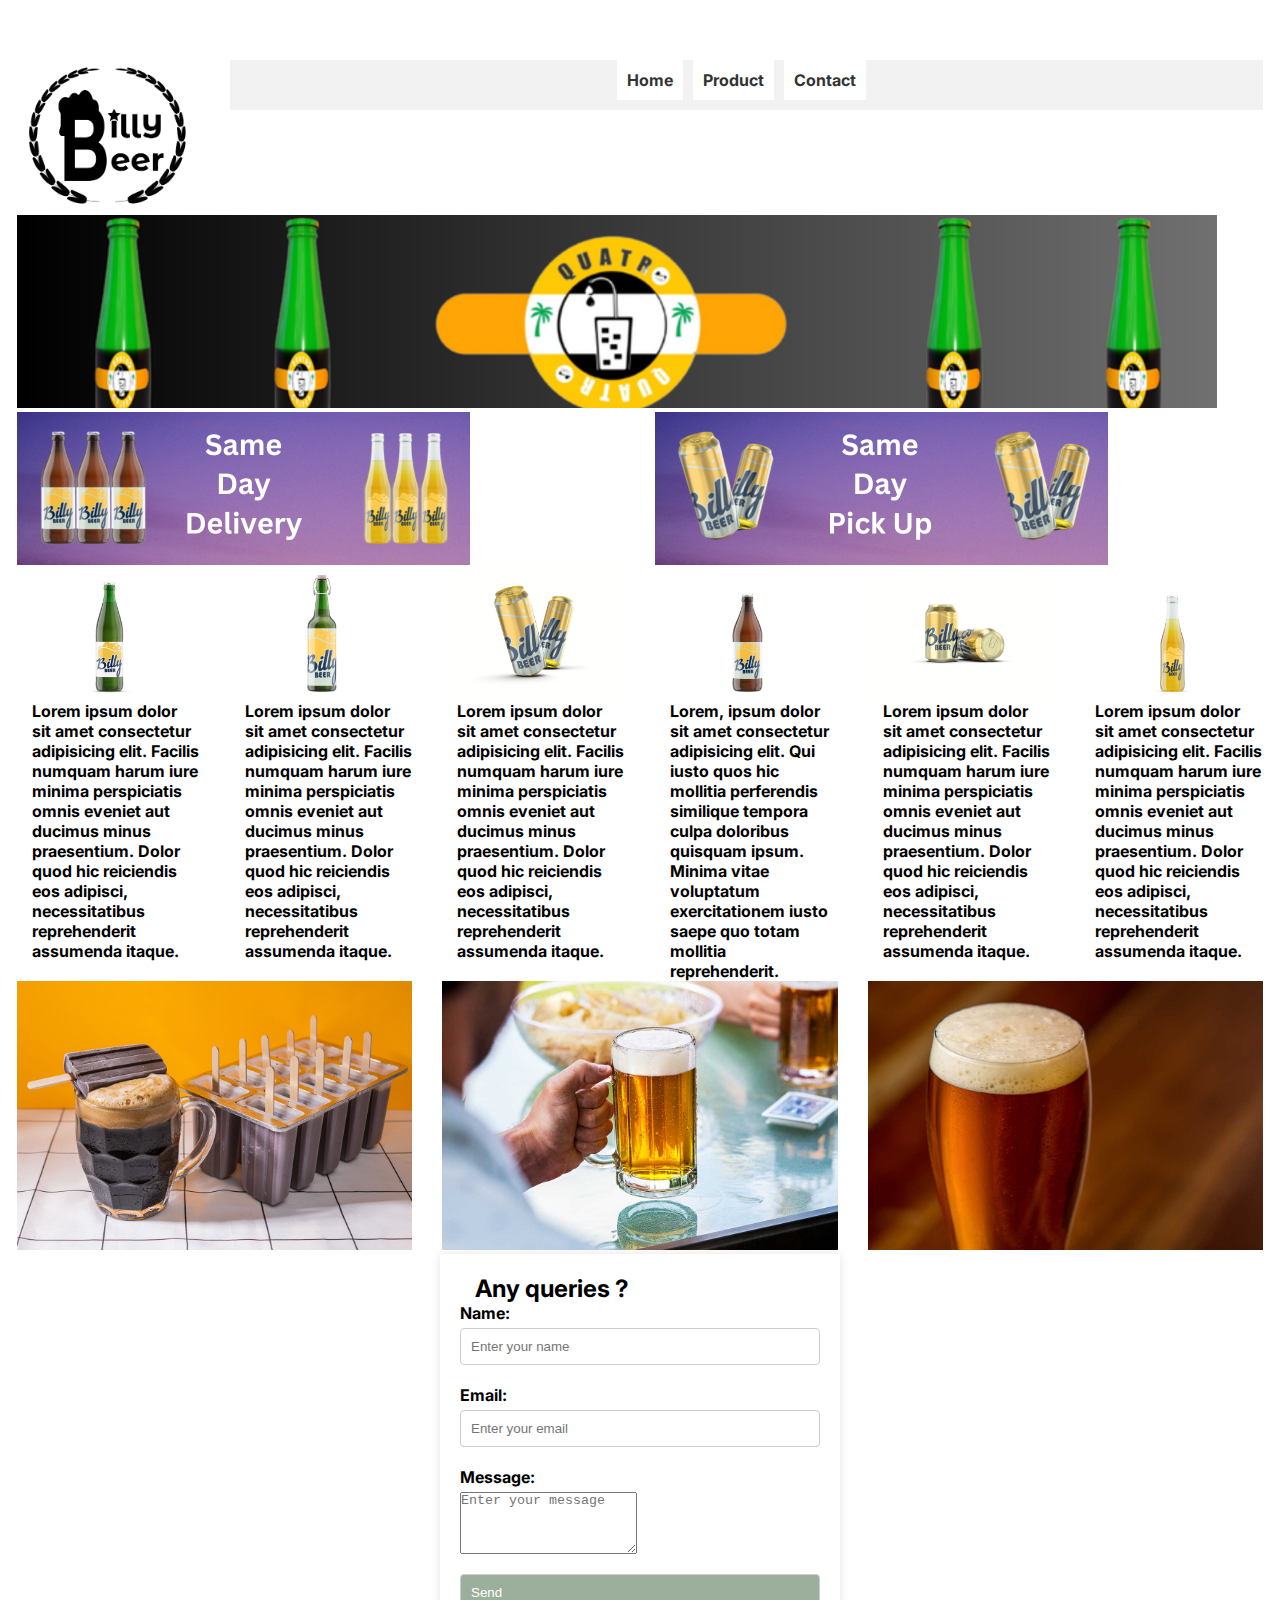
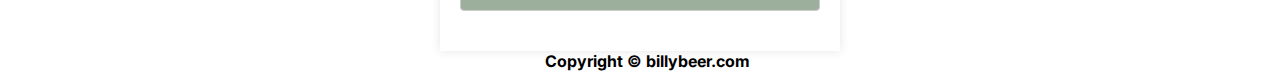
==== index.html @ c01298a4 "Demo-fip-build" ====
<!DOCTYPE html>
<html lang="en">
  <head>
    <meta charset="UTF-8">
    <meta http-equiv="X-UA-Compatible" content="IE=edge">
    <meta name="viewport" content="width=device-width, initial-scale=1.0">
    <title>CSS SCAFFOLD</title>
    <link rel="preconnect" href="https://fonts.googleapis.com">
    <link rel="preconnect" href="https://fonts.gstatic.com" crossorigin>
    <link href="https://fonts.googleapis.com/css2?family=Inter:wght@400;700&display=swap" rel="stylesheet">
    <link rel="stylesheet" href="./css/grid.css">
    <link rel="stylesheet" href="./css/style.css">
  </head>
  <body> 
    <h1 class="hidden">Practice Scaffold Build</h1>
    <section class="spacer">
      <header class="grid-con">
        <div class="col-span-3 m-col-span-2 l-col-span-2">
          <img src="./image/fip-logo.png" alt="#">
        </div>
        
   
        <nav class="col-span-1 m-col-span-10 l-col-span-10">
          <h2 class="hidden">Mobie Navigation</h2> 
          <ul class="navigation-menu">
            <li><a href="#" class="nl">Home</a></li>
            <li><a href="./sale.html" class="nl">Product</a></li>
            <li><a href="./contact.html" class="nl">Contact</a></li>
          </ul>

        </nav>
     











      </header>
      <section class="grid-con">
        <h2 class="hidden">Hero Image</h2>
        <div class="col-span-4 m-col-span-12 l-col-span-12 ">
<img src="./image/hero.png" alt="#">


        </div>
      </section>
      <section class="grid-con">
        <h2 class="hidden">Offer Section</h2>
        <div class="col-span-4  m-col-span-6 l-col-span-6 ">
          <img src="./image/Same Day Pick Up (1).png" alt="#">
        </div>
        <div class="col-span-4  m-col-span-6 l-col-span-6 ">
          <img src="./image/Same Day Pick Up.png" alt="#">
        
        </div>
      </section>
      <section class="grid-con">
        <h2 class="hidden"> Items Section</h2>
        <div class="col-span-2 m-col-span-4 l-col-span-2 ">
<img src="./image/6.jpg" alt="#">
<p> Lorem ipsum dolor sit amet consectetur adipisicing elit. Facilis numquam harum iure minima perspiciatis omnis eveniet aut ducimus minus praesentium. Dolor quod hic reiciendis eos adipisci, necessitatibus reprehenderit assumenda itaque.</p>
        </div>
        <div class="col-span-2 m-col-span-4 l-col-span-2 ">
          <img src="./image/1.jpg" alt="#">
          <p> Lorem ipsum dolor sit amet consectetur adipisicing elit. Facilis numquam harum iure minima perspiciatis omnis eveniet aut ducimus minus praesentium. Dolor quod hic reiciendis eos adipisci, necessitatibus reprehenderit assumenda itaque.</p>

        </div>
        <div class="col-span-2 m-col-span-4 l-col-span-2 ">
          <img src="./image/2.jpg" alt="#">
          <p> Lorem ipsum dolor sit amet consectetur adipisicing elit. Facilis numquam harum iure minima perspiciatis omnis eveniet aut ducimus minus praesentium. Dolor quod hic reiciendis eos adipisci, necessitatibus reprehenderit assumenda itaque.</p>

        </div>
        <div class="col-span-2 m-col-span-4 l-col-span-2 ">
          <img src="./image/3.jpg" alt="#">
<p> Lorem, ipsum dolor sit amet consectetur adipisicing elit. Qui iusto quos hic mollitia perferendis similique tempora culpa doloribus quisquam ipsum. Minima vitae voluptatum exercitationem iusto saepe quo totam mollitia reprehenderit.</p>
        </div>
        <div class="col-span-2 m-col-span-4 l-col-span-2 ">
          <img src="./image/4.jpg" alt="#">
          <p> Lorem ipsum dolor sit amet consectetur adipisicing elit. Facilis numquam harum iure minima perspiciatis omnis eveniet aut ducimus minus praesentium. Dolor quod hic reiciendis eos adipisci, necessitatibus reprehenderit assumenda itaque.</p>

        </div>
        <div class="col-span-2 m-col-span-4 l-col-span-2 ">
          <img src="./image/5.jpg" alt="#">
          <p> Lorem ipsum dolor sit amet consectetur adipisicing elit. Facilis numquam harum iure minima perspiciatis omnis eveniet aut ducimus minus praesentium. Dolor quod hic reiciendis eos adipisci, necessitatibus reprehenderit assumenda itaque.</p>

        </div>
      </section>
      <section class="grid-con">
        <h2 class="hidden">Article Section</h2>
        <div class="col-span-4 m-col-span-4 l-col-span-4 ">
<img src="./image/stock-imageBeer_Fudge_Bars-HPTile.jpg" alt="#">
        </div>
        <div class="col-span-4 m-col-span-4 l-col-span-4 ">
<img src="./image/stock-image-what-is-gluten-free-beer-archive.jpg" alt="#">

        </div>
        <div class="col-span-4 m-col-span-4 l-col-span-4 ">

          <img src="./image/stock-image-what-is-Vienna-lager-archive.jpg" alt="#">
        </div>
      </section>



      <div class="baseform">
        <h2>Any queries ?</h2>
        <form>
          <div class="form-group">
            <label for="name">Name:</label>
            <input type="text" id="name" name="name" placeholder="Enter your name" required>
          </div>
          <div class="form-group">
            <label for="email">Email:</label>
            <input type="email" id="email" name="email" placeholder="Enter your email" required>
          </div>
          <div class="form-group">
            <label for="message">Message:</label>
            <textarea id="message" name="message" placeholder="Enter your message" rows="4" required></textarea>
          </div>
          <div class="form-group">
            <input type="Send" value="Send">
          </div>
        </form>
      </div>




      <footer class="grid-con">
        <h2 class="hidden">Website Footer</h2>
        <div class="col-span-4 m-col-span-12 l-col-span-12">

       

 <p class="text-center-foot">Copyright &copy; billybeer.com</p>
       
        </div>
      </footer>
    </section>





    
  </body>
</html>
---- css/grid.css ----
html {
    box-sizing: border-box;
  }
  
  *,
  *::before,
  *::after {
    box-sizing: inherit;
  }
  
  /* ---Utility Classes--- */
  
  .hidden {
    display: none;
  }
  


  /*for logo & nav*/
  /*made multiple boxes to make the scafflold stand out- edit it while coding -SK*/



  /*   
  .headerbox{
    background-color: rgb(57, 181, 63);
    color: rgb(255, 255, 255);
    border-radius: 5px;
    padding: 20px;
    text-align: center;
    margin-top: 10px;
    margin-bottom: 10px;
    height: 100px;

  }
  
  
    .salehero{
    background-color: rgb(0, 183, 255);
    color: rgb(255, 255, 255);
    border-radius: 5px;
    padding: 20px;
    text-align: center;
    margin-top: 10px;
    margin-bottom: 10px;
    height: 400px;

  }
  .offerbox{
    background-color: rgb(206, 211, 63);
    color: rgb(255, 255, 255);
    border-radius: 5px;
    padding: 20px;
    text-align: center;
    margin-top: 10px;
    margin-bottom: 10px;
    height: 150px;
  
  }

.itembox{
  background-color: rgb(22, 180, 192);
  color: rgb(255, 255, 255);
  border-radius: 5px;
  padding: 20px;
  text-align: center;
  margin-top: 10px;
  margin-bottom: 10px;
  height: 120px;

}



.articlebox{
  background-color: rgb(89, 64, 203);
    color: rgb(255, 255, 255);
    border-radius: 5px;
    padding: 20px;
    text-align: center;
    margin-top: 10px;
    margin-bottom: 10px;
    height: 150px;
}


.footerbox{
  background-color: rgb(57, 181, 63);
  color: rgb(255, 255, 255);
  border-radius: 5px;
  padding: 20px;
  text-align: center;
  margin-top: 10px;
  margin-bottom: 10px;
  height: 100px;

}
*/
/*CSS FOR SALE WEBPAGE*/
.newlylaunched{
  background-color: rgb(170, 78, 87);
    color: rgb(255, 255, 255);
    border-radius: 5px;
    padding: 20px;
    text-align: center;
    margin-top: 10px;
    margin-bottom: 10px;
    height: 150px;
}

.saleitembox{
  background-color: rgb(166, 73, 175);
  color: rgb(255, 255, 255);
  border-radius: 5px;
  padding: 20px;
  text-align: center;
  margin-top: 10px;
  margin-bottom: 10px;
  height: 120px;

}

  
  .full-width-grid-con {
    display: grid;
    grid-template-columns: 1fr minmax(0, 767px) 1fr;
  }
  
  .grid-con {
    display: grid;
    grid-template-columns: repeat(4, minmax(0, 1fr));
    grid-column-gap: 20px;
    max-width: 767px;
    margin: 0px auto;
    padding-left: 15px;
    padding-right: 15px;
  }
  
  .col-span-auto {
    grid-column: span 1 / span 1;
  }
  
  .col-span-1 {
    grid-column: span 1 / span 1;
  }
  
  .col-span-2 {
    grid-column: span 2 / span 2;
  }
  
  .col-span-3 {
    grid-column: span 3 / span 3;
  }
  
  .col-span-4 {
    grid-column: span 4 / span 4;
  }
  
  .col-span-full {
    grid-column: 1 / -1;
  }
  
  /*-- Using grid column start --*/
  
  .col-start-1 {
    grid-column-start: 1;
  }
  
  .col-start-2 {
    grid-column-start: 2;
  }
  
  .col-start-3 {
    grid-column-start: 3;
  }
  
  .col-start-4 {
    grid-column-start: 4;
  }
  
  .col-start-5 {
    grid-column-start: 5;
  }
  
  .col-start-auto {
    grid-column-start: auto;
  }
  
  .col-end-1 {
    grid-column-end: 1;
  }
  
  .col-end-2 {
    grid-column-end: 2;
  }
  
  .col-end-3 {
    grid-column-end: 3;
  }
  
  .col-end-4 {
    grid-column-end: 4;
  }
  
  .col-end-5 {
    grid-column-end: 5;
  }
  
  .col-end-auto {
    grid-column-end: auto;
  }
  
  .mobile {
    display: block;
  }
  
  .tablet {
    display: none;
  }
  
  .desktop {
    display: none;
  }
  .image{
    display: none;
  }
  
  
  /* 3. ---Tablet Library Grid Styles--- */
  
  @media screen and (min-width: 768px) {
  

  
    .full-width-grid-con {
      display: grid;
      grid-template-columns: 1fr minmax(0, 1199px) 1fr;
    }
  
    .grid-con {
      display: grid;
      grid-template-columns: repeat(12, minmax(0, 1fr));
      grid-column-gap: 30px;
      max-width: 1199px;
      /*--remove below when you fully understand the passing of rules and values(this rule only)--*/
      margin: 0px auto;
      padding-left: 15px;
      padding-right: 15px;
    }
  
    .m-col-span-1 {
      grid-column: span 1 / span 1;
    }
  
    .m-col-span-2 {
      grid-column: span 2 / span 2;
    }
  
    .m-col-span-3 {
      grid-column: span 3 / span 3;
    }
  
    .m-col-span-4 {
      grid-column: span 4 / span 4;
    }
  
    .m-col-span-5 {
      grid-column: span 5 / span 5;
    }
  
    .m-col-span-6 {
      grid-column: span 6 / span 6;
    }
  
    .m-col-span-7 {
      grid-column: span 7 / span 7;
    }
  
    .m-col-span-8 {
      grid-column: span 8 / span 8;
    }
  
    .m-col-span-9 {
      grid-column: span 9 / span 9;
    }
  
    .m-col-span-10 {
      grid-column: span 10 / span 10;
    }
  
    .m-col-span-11 {
      grid-column: span 11 / span 11;
    }
  
    .m-col-span-12 {
      grid-column: span 12 / span 12;
    }
  
    .m-col-span-full {
      grid-column: 1 / -1;
    }
  
    /*-- Using grid column start --*/
  
    .m-col-start-1 {
      grid-column-start: 1;
    }
  
    .m-col-start-2 {
      grid-column-start: 2;
    }
  
    .m-col-start-3 {
      grid-column-start: 3;
    }
  
    .m-col-start-4 {
      grid-column-start: 4;
    }
  
    .m-col-start-5 {
      grid-column-start: 5;
    }
  
    .m-col-start-6 {
      grid-column-start: 6;
    }
  
    .m-col-start-7 {
      grid-column-start: 7;
    }
  
    .m-col-start-8 {
      grid-column-start: 8;
    }
  
    .m-col-start-9 {
      grid-column-start: 9;
    }
  
    .m-col-start-10 {
      grid-column-start: 10;
    }
  
    .m-col-start-11 {
      grid-column-start: 11;
    }
  
    .m-col-start-12 {
      grid-column-start: 12;
    }
  
    .m-col-start-13 {
      grid-column-start: 13;
    }
  
    .m-col-start-auto {
      grid-column-start: auto;
    }
  
    .m-col-end-1 {
      grid-column-end: 1;
    }
  
    .m-col-end-2 {
      grid-column-end: 2;
    }
  
    .m-col-end-3 {
      grid-column-end: 3;
    }
  
    .m-col-end-4 {
      grid-column-end: 4;
    }
  
    .m-col-end-5 {
      grid-column-end: 5;
    }
  
    .m-col-end-6 {
      grid-column-end: 6;
    }
  
    .m-col-end-7 {
      grid-column-end: 7;
    }
  
    .m-col-end-8 {
      grid-column-end: 8;
    }
  
    .m-col-end-9 {
      grid-column-end: 9;
    }
  
    .m-col-end-10 {
      grid-column-end: 10;
    }
  
    .m-col-end-11 {
      grid-column-end: 11;
    }
  
    .m-col-end-12 {
      grid-column-end: 12;
    }
  
    .m-col-end-13 {
      grid-column-end: 13;
    }
  
    .m-col-end-auto {
      grid-column-end: auto;
    }
  
    .mobile {
      display: none;
    }
  
    .tablet {
      display: block;
    }
  
    .desktop {
      display: none;
    }
    .image{
      display: none;
    }
  
  }
  
  /* 4. ---Desktop Library Grid Styles--- */
  
  @media screen and (min-width: 1200px) {
  
   
      .image{
        display: block;
      }
  
    .full-width-grid-con {
      display: grid;
      grid-template-columns: 1fr minmax(0, 1919px) 1fr;
    }
  
    .grid-con {
      display: grid;
      grid-template-columns: repeat(12, minmax(0, 1fr));
      grid-column-gap: 30px;
      max-width: 1919px;
      margin: 0px auto;
      padding-left: 17px;
      padding-right: 17px;
    }
  
    .l-col-span-1 {
      grid-column: span 1 / span 1;
    }
  
    .l-col-span-2 {
      grid-column: span 2 / span 2;
    }
  
    .l-col-span-3 {
      grid-column: span 3 / span 3;
    }
  
    .l-col-span-4 {
      grid-column: span 4 / span 4;
    }
  
    .l-col-span-5 {
      grid-column: span 5 / span 5;
    }
  
    .l-col-span-6 {
      grid-column: span 6 / span 6;
    }
  
    .l-col-span-7 {
      grid-column: span 7 / span 7;
    }
  
    .l-col-span-8 {
      grid-column: span 8 / span 8;
    }
  
    .l-col-span-9 {
      grid-column: span 9 / span 9;
    }
  
    .l-col-span-10 {
      grid-column: span 10 / span 10;
    }
  
    .l-col-span-11 {
      grid-column: span 11 / span 11;
    }
  
    .l-col-span-12 {
      grid-column: span 12 / span 12;
    }
  
    .l-col-span-full {
      grid-column: 1 / -1;
    }
  
    /*-- Using grid column start --*/
  
    .l-col-start-1 {
      grid-column-start: 1;
    }
  
    .l-col-start-2 {
      grid-column-start: 2;
    }
  
    .l-col-start-3 {
      grid-column-start: 3;
    }
  
    .l-col-start-4 {
      grid-column-start: 4;
    }
  
    .l-col-start-5 {
      grid-column-start: 5;
    }
  
    .l-col-start-6 {
      grid-column-start: 6;
    }
  
    .l-col-start-7 {
      grid-column-start: 7;
    }
  
    .l-col-start-8 {
      grid-column-start: 8;
    }
  
    .l-col-start-9 {
      grid-column-start: 9;
    }
  
    .l-col-start-10 {
      grid-column-start: 10;
    }
  
    .l-col-start-11 {
      grid-column-start: 11;
    }
  
    .l-col-start-12 {
      grid-column-start: 12;
    }
  
    .l-col-start-13 {
      grid-column-start: 13;
    }
  
    .l-col-start-auto {
      grid-column-start: auto;
    }
  
    .l-col-end-1 {
      grid-column-end: 1;
    }
  
    .l-col-end-2 {
      grid-column-end: 2;
    }
  
    .l-col-end-3 {
      grid-column-end: 3;
    }
  
    .l-col-end-4 {
      grid-column-end: 4;
    }
  
    .l-col-end-5 {
      grid-column-end: 5;
    }
  
    .l-col-end-6 {
      grid-column-end: 6;
    }
  
    .l-col-end-7 {
      grid-column-end: 7;
    }
  
    .l-col-end-8 {
      grid-column-end: 8;
    }
  
    .l-col-end-9 {
      grid-column-end: 9;
    }
  
    .l-col-end-10 {
      grid-column-end: 10;
    }
  
    .l-col-end-11 {
      grid-column-end: 11;
    }
  
    .l-col-end-12 {
      grid-column-end: 12;
    }
  
    .l-col-end-13 {
      grid-column-end: 13;
    }
  
    .l-col-end-auto {
      grid-column-end: auto;
    }
  
  
  
    .mobile {
      display: none;
    }
  
    .tablet {
      display: none;
    }
  
    .desktop {
      display: block;
    }
  
  }
  
  /* 5. ---X-Large Desktop Library Grid Styles--- */
  
  @media screen and (min-width: 1920px) {
  

  
    .full-width-grid-con {
      display: grid;
      grid-template-columns: 1fr minmax(0, 1920px) 1fr;
    }
  
    .grid-con {
      display: grid;
      grid-template-columns: repeat(12, minmax(0, 1fr));
      grid-column-gap: 34px;
      max-width: none;
      margin: 0px auto;
      padding-left: 20px;
      padding-right: 20px;
    }
  
    .xl-col-span-1 {
      grid-column: span 1 / span 1;
    }
  
    .xl-col-span-2 {
      grid-column: span 2 / span 2;
    }
  
    .xl-col-span-3 {
      grid-column: span 3 / span 3;
    }
  
    .xxl-col-span-4 {
      grid-column: span 4 / span 4;
    }
  
    .xl-col-span-5 {
      grid-column: span 5 / span 5;
    }
  
    .xl-col-span-6 {
      grid-column: span 6 / span 6;
    }
  
    .xl-col-span-7 {
      grid-column: span 7 / span 7;
    }
  
    .xl-col-span-8 {
      grid-column: span 8 / span 8;
    }
  
    .xl-col-span-9 {
      grid-column: span 9 / span 9;
    }
  
    .xl-col-span-10 {
      grid-column: span 10 / span 10;
    }
  
    .xl-col-span-11 {
      grid-column: span 11 / span 11;
    }
  
    .xl-col-span-12 {
      grid-column: span 12 / span 12;
    }
  
    .xl-col-span-full {
      grid-column: 1 / -1;
    }
  
    /*-- Using grid column start --*/
  
    .xl-col-start-1 {
      grid-column-start: 1;
    }
  
    .xl-col-start-2 {
      grid-column-start: 2;
    }
  
    .xl-col-start-3 {
      grid-column-start: 3;
    }
  
    .xl-col-start-4 {
      grid-column-start: 4;
    }
  
    .xl-col-start-5 {
      grid-column-start: 5;
    }
  
    .xl-col-start-6 {
      grid-column-start: 6;
    }
  
    .xl-col-start-7 {
      grid-column-start: 7;
    }
  
    .xl-col-start-8 {
      grid-column-start: 8;
    }
  
    .xl-col-start-9 {
      grid-column-start: 9;
    }
  
    .xl-col-start-10 {
      grid-column-start: 10;
    }
  
    .xl-col-start-11 {
      grid-column-start: 11;
    }
  
    .xl-col-start-12 {
      grid-column-start: 12;
    }
  
    .xl-col-start-13 {
      grid-column-start: 13;
    }
  
    .xl-col-start-auto {
      grid-column-start: auto;
    }
  
    .xl-col-end-1 {
      grid-column-end: 1;
    }
  
    .xl-col-end-2 {
      grid-column-end: 2;
    }
  
    .xl-col-end-3 {
      grid-column-end: 3;
    }
  
    .xl-col-end-4 {
      grid-column-end: 4;
    }
  
    .xl-col-end-5 {
      grid-column-end: 5;
    }
  
    .xl-col-end-6 {
      grid-column-end: 6;
    }
  
    .xl-col-end-7 {
      grid-column-end: 7;
    }
  
    .xl-col-end-8 {
      grid-column-end: 8;
    }
  
    .xl-col-end-9 {
      grid-column-end: 9;
    }
  
    .xl-col-end-10 {
      grid-column-end: 10;
    }
  
    .xl-col-end-11 {
      grid-column-end: 11;
    }
  
    .xl-col-end-12 {
      grid-column-end: 12;
    }
  
    .xl-col-end-13 {
      grid-column-end: 13;
    }
  
    .xl-col-end-auto {
      grid-column-end: auto;
    }
  
  
  
    .mobile {
      display: none;
    }
  
    .tablet {
      display: none;
    }
  
    .desktop {
      display: block;
    }
  
  }
---- css/style.css ----
/* 
    CSS Guide 

    1.  General Styles (Normalize)

 */


 /* 1. ---General Styles--- */

 body {
    margin: 0px;
    padding: 0px;
   font-family: 'Inter', sans-serif;
   font-weight: bold;
}



img, embed, object, video, picture {
    max-width: 100%;
}

p, h1, h2, h3, h4, h5 {
    margin: 0px;
    padding: 0px;
}

a {
    text-decoration: none;
    transition: all .5s ease-in-out;
}

input, textarea {
    display: block;
    margin: 0px;
    padding: 0px;
}

section h2, section h3, section p {
    padding-left: 15px;
}

.spacer {
    margin-top: 60px;
}

.txt-spacer {
    margin-top: 30px;
}

 /* ---End of General Styles--- */


 /*nav*/
 .navigation-menu {
    list-style: none;
    padding: 0;
    margin: 0;
    display: flex;
    justify-content: center; 
    background-color: #f2f2f2;
  }
  
  .nl {
    display: inline-block;
    margin-right: 10px;
    text-decoration: none;
    color: #333;
    font-weight: bold;
    padding: 10px;
    background-color: #fff;
    transition: background-color 0.3s ease;
    margin-bottom: 10px;
  }
  
  .nl:hover {
    background-color: #ddd;
  }
  

  /*contact*/
  
.baseform {
    max-width: 400px;
    margin: 0 auto;
    padding: 20px;
    background-color: #ffffff;
    box-shadow: 0 0 10px rgba(0, 0, 0, 0.1);
  }
  
  .form-group {
    margin-bottom: 20px;
  }
  
  .form-group label {
    display: block;
    font-weight: bold;
    margin-bottom: 5px;
  }
  
  .form-group input {
    width: 100%;
    padding: 10px;
    border: 1px solid #ccc;
    border-radius: 4px;
  }
  
  .form-group input[type="send"] {
    background-color: #9caf9d;
    color: #ffffff;
    cursor: pointer;
  }
  
  .form-group input[type="send"]:hover {
    background-color: #adbdae;
  }

  .text-center-foot {
text-align: center;
}
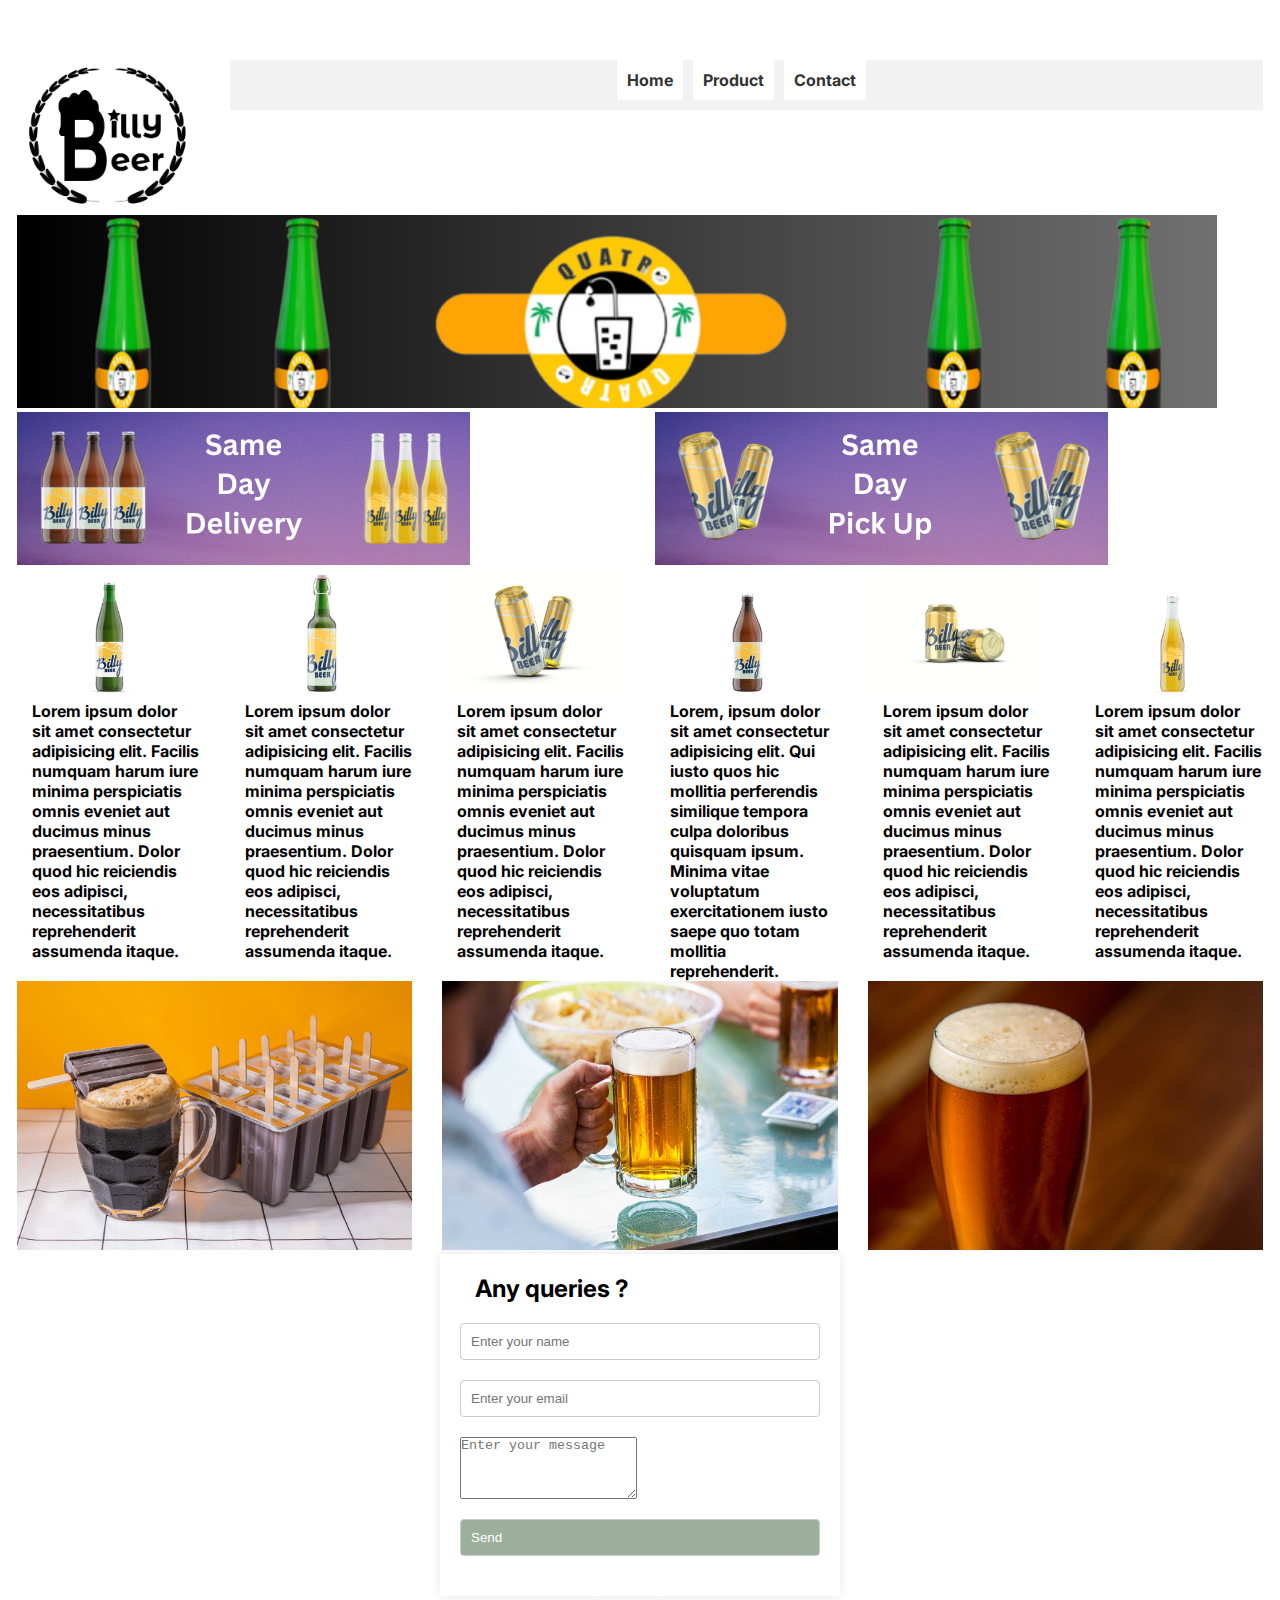
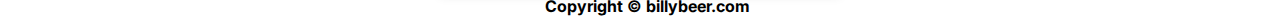
==== commit fc43bd6e: "Made slight adjustment to form" ====
--- a/index.html
+++ b/index.html
@@ -11,43 +11,33 @@
     <link rel="stylesheet" href="./css/grid.css">
     <link rel="stylesheet" href="./css/style.css">
   </head>
-  <body> 
+  <body>
     <h1 class="hidden">Practice Scaffold Build</h1>
     <section class="spacer">
       <header class="grid-con">
         <div class="col-span-3 m-col-span-2 l-col-span-2">
           <img src="./image/fip-logo.png" alt="#">
         </div>
-        
-   
         <nav class="col-span-1 m-col-span-10 l-col-span-10">
-          <h2 class="hidden">Mobie Navigation</h2> 
+          <h2 class="hidden">Mobie Navigation</h2>
+          <!--BUG: the nav bar is not responive, will try to fix that with grid or media quary-->
           <ul class="navigation-menu">
-            <li><a href="#" class="nl">Home</a></li>
-            <li><a href="./sale.html" class="nl">Product</a></li>
-            <li><a href="./contact.html" class="nl">Contact</a></li>
+            <li>
+              <a href="#" class="nl">Home</a>
+            </li>
+            <li>
+              <a href="./sale.html" class="nl">Product</a>
+            </li>
+            <li>
+              <a href="./contact.html" class="nl">Contact</a>
+            </li>
           </ul>
-
         </nav>
-     
-
-
-
-
-
-
-
-
-
-
-
       </header>
       <section class="grid-con">
         <h2 class="hidden">Hero Image</h2>
         <div class="col-span-4 m-col-span-12 l-col-span-12 ">
-<img src="./image/hero.png" alt="#">
-
-
+          <img src="./image/hero.png" alt="#">
         </div>
       </section>
       <section class="grid-con">
@@ -57,70 +47,60 @@
         </div>
         <div class="col-span-4  m-col-span-6 l-col-span-6 ">
           <img src="./image/Same Day Pick Up.png" alt="#">
-        
         </div>
       </section>
       <section class="grid-con">
         <h2 class="hidden"> Items Section</h2>
         <div class="col-span-2 m-col-span-4 l-col-span-2 ">
-<img src="./image/6.jpg" alt="#">
-<p> Lorem ipsum dolor sit amet consectetur adipisicing elit. Facilis numquam harum iure minima perspiciatis omnis eveniet aut ducimus minus praesentium. Dolor quod hic reiciendis eos adipisci, necessitatibus reprehenderit assumenda itaque.</p>
+          <!--all these images will have link or text over them signaling to buy or add to cart-->
+          <img src="./image/6.jpg" alt="#">
+          <p> Lorem ipsum dolor sit amet consectetur adipisicing elit. Facilis numquam harum iure minima perspiciatis omnis eveniet aut ducimus minus praesentium. Dolor quod hic reiciendis eos adipisci, necessitatibus reprehenderit assumenda itaque.</p>
         </div>
         <div class="col-span-2 m-col-span-4 l-col-span-2 ">
           <img src="./image/1.jpg" alt="#">
           <p> Lorem ipsum dolor sit amet consectetur adipisicing elit. Facilis numquam harum iure minima perspiciatis omnis eveniet aut ducimus minus praesentium. Dolor quod hic reiciendis eos adipisci, necessitatibus reprehenderit assumenda itaque.</p>
-
         </div>
         <div class="col-span-2 m-col-span-4 l-col-span-2 ">
           <img src="./image/2.jpg" alt="#">
           <p> Lorem ipsum dolor sit amet consectetur adipisicing elit. Facilis numquam harum iure minima perspiciatis omnis eveniet aut ducimus minus praesentium. Dolor quod hic reiciendis eos adipisci, necessitatibus reprehenderit assumenda itaque.</p>
-
         </div>
         <div class="col-span-2 m-col-span-4 l-col-span-2 ">
           <img src="./image/3.jpg" alt="#">
-<p> Lorem, ipsum dolor sit amet consectetur adipisicing elit. Qui iusto quos hic mollitia perferendis similique tempora culpa doloribus quisquam ipsum. Minima vitae voluptatum exercitationem iusto saepe quo totam mollitia reprehenderit.</p>
+          <p> Lorem, ipsum dolor sit amet consectetur adipisicing elit. Qui iusto quos hic mollitia perferendis similique tempora culpa doloribus quisquam ipsum. Minima vitae voluptatum exercitationem iusto saepe quo totam mollitia reprehenderit.</p>
         </div>
         <div class="col-span-2 m-col-span-4 l-col-span-2 ">
           <img src="./image/4.jpg" alt="#">
           <p> Lorem ipsum dolor sit amet consectetur adipisicing elit. Facilis numquam harum iure minima perspiciatis omnis eveniet aut ducimus minus praesentium. Dolor quod hic reiciendis eos adipisci, necessitatibus reprehenderit assumenda itaque.</p>
-
         </div>
         <div class="col-span-2 m-col-span-4 l-col-span-2 ">
           <img src="./image/5.jpg" alt="#">
           <p> Lorem ipsum dolor sit amet consectetur adipisicing elit. Facilis numquam harum iure minima perspiciatis omnis eveniet aut ducimus minus praesentium. Dolor quod hic reiciendis eos adipisci, necessitatibus reprehenderit assumenda itaque.</p>
-
         </div>
       </section>
       <section class="grid-con">
         <h2 class="hidden">Article Section</h2>
         <div class="col-span-4 m-col-span-4 l-col-span-4 ">
-<img src="./image/stock-imageBeer_Fudge_Bars-HPTile.jpg" alt="#">
+          <img src="./image/stock-imageBeer_Fudge_Bars-HPTile.jpg" alt="#">
         </div>
         <div class="col-span-4 m-col-span-4 l-col-span-4 ">
-<img src="./image/stock-image-what-is-gluten-free-beer-archive.jpg" alt="#">
-
+          <img src="./image/stock-image-what-is-gluten-free-beer-archive.jpg" alt="#">
         </div>
         <div class="col-span-4 m-col-span-4 l-col-span-4 ">
-
           <img src="./image/stock-image-what-is-Vienna-lager-archive.jpg" alt="#">
         </div>
       </section>
-
-
-
+      <!--plan on buiding a seperate contact us webpage-->
       <div class="baseform">
         <h2>Any queries ?</h2>
+        <br>
         <form>
           <div class="form-group">
-            <label for="name">Name:</label>
             <input type="text" id="name" name="name" placeholder="Enter your name" required>
           </div>
           <div class="form-group">
-            <label for="email">Email:</label>
             <input type="email" id="email" name="email" placeholder="Enter your email" required>
           </div>
           <div class="form-group">
-            <label for="message">Message:</label>
             <textarea id="message" name="message" placeholder="Enter your message" rows="4" required></textarea>
           </div>
           <div class="form-group">
@@ -128,26 +108,13 @@
           </div>
         </form>
       </div>
-
-
-
-
+      <!--will try to add footr navigation meny as well-->
       <footer class="grid-con">
         <h2 class="hidden">Website Footer</h2>
         <div class="col-span-4 m-col-span-12 l-col-span-12">
-
-       
-
- <p class="text-center-foot">Copyright &copy; billybeer.com</p>
-       
+          <p class="text-center-foot">Copyright &copy; billybeer.com</p>
         </div>
       </footer>
     </section>
-
-
-
-
-
-    
   </body>
 </html>--- a/css/style.css
+++ b/css/style.css
@@ -92,12 +92,7 @@
   .form-group {
     margin-bottom: 20px;
   }
-  
-  .form-group label {
-    display: block;
-    font-weight: bold;
-    margin-bottom: 5px;
-  }
+
   
   .form-group input {
     width: 100%;
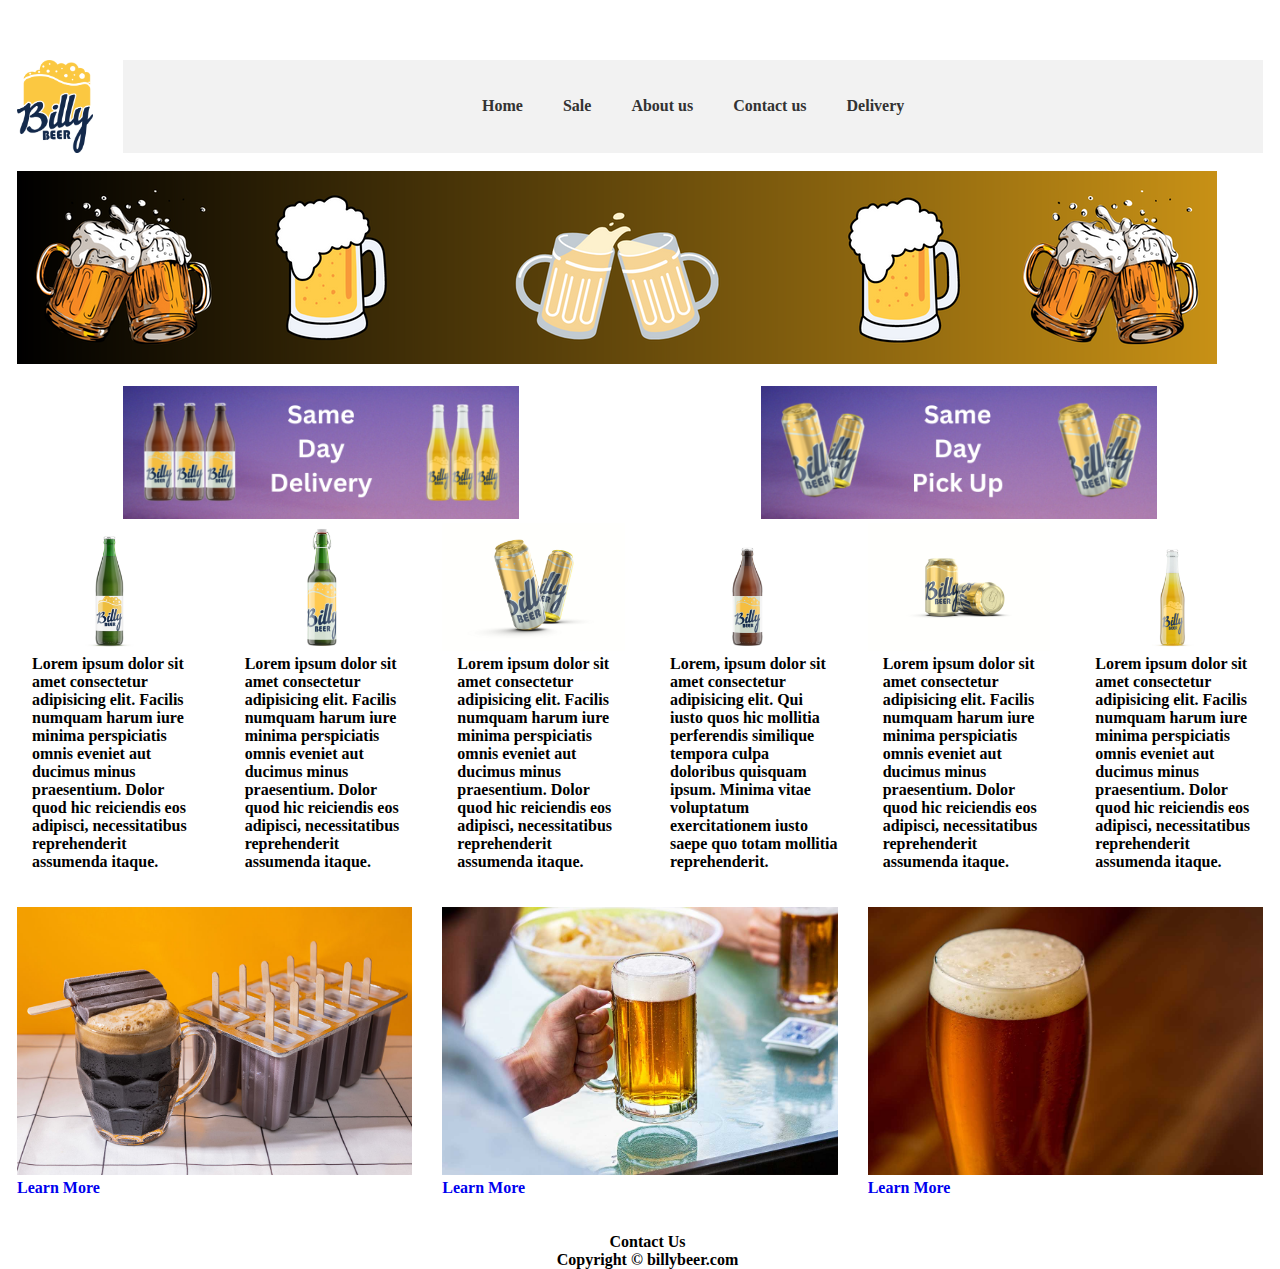
==== commit e291e0e3: "Merge pull request #8 from samaya007/working-branch" ====
--- a/index.html
+++ b/index.html
@@ -4,50 +4,73 @@
     <meta charset="UTF-8">
     <meta http-equiv="X-UA-Compatible" content="IE=edge">
     <meta name="viewport" content="width=device-width, initial-scale=1.0">
-    <title>CSS SCAFFOLD</title>
-    <link rel="preconnect" href="https://fonts.googleapis.com">
-    <link rel="preconnect" href="https://fonts.gstatic.com" crossorigin>
-    <link href="https://fonts.googleapis.com/css2?family=Inter:wght@400;700&display=swap" rel="stylesheet">
+    <title>Billy Beer</title>
+
     <link rel="stylesheet" href="./css/grid.css">
     <link rel="stylesheet" href="./css/style.css">
   </head>
   <body>
-    <h1 class="hidden">Practice Scaffold Build</h1>
+    <h1 class="hidden">Practice FIP  Build</h1>
     <section class="spacer">
       <header class="grid-con">
-        <div class="col-span-3 m-col-span-2 l-col-span-2">
-          <img src="./image/fip-logo.png" alt="#">
-        </div>
-        <nav class="col-span-1 m-col-span-10 l-col-span-10">
-          <h2 class="hidden">Mobie Navigation</h2>
-          <!--BUG: the nav bar is not responive, will try to fix that with grid or media quary-->
-          <ul class="navigation-menu">
-            <li>
-              <a href="#" class="nl">Home</a>
-            </li>
-            <li>
-              <a href="./sale.html" class="nl">Product</a>
-            </li>
-            <li>
-              <a href="./contact.html" class="nl">Contact</a>
-            </li>
-          </ul>
+
+
+        <img class="col-span-1 m-col-span-1 l-col-span-1" src="./image/billybeer-logo.png" alt="#">
+        <nav id="navbar" class="col-start-4 col-end-5 m-col-span-11 l-col-span-11" >
+          <h2 class="hidden"> Main naigation menu</h2>
+        
+        <a href="#">Home</a>
+        <a href="./sale.html">Sale</a>
+        <a href="#">About us</a>
+        <a href="#">Contact us</a>
+        <a href="#">Delivery</a>
+        
+        </nav>    
+        <br>
+        
+        <!--  ISSUE in mobile nav menu
+        <nav id="navbar" class="col-start-4 mobile">
+          <h2 class="hidden"> mobile navigation menu</h2>
+          
+        <a href="#">Home</a>
+        <a href="#">Sale</a>
+        <a href="#">About us</a>
+        <a href="#">Contact us</a>
+        <a href="#">Delivery</a>
+        
         </nav>
+         -->
+
+
+
+
+
       </header>
       <section class="grid-con">
         <h2 class="hidden">Hero Image</h2>
         <div class="col-span-4 m-col-span-12 l-col-span-12 ">
-          <img src="./image/hero.png" alt="#">
+          <img src="./image/new-index-heroimage.png" alt="#">
         </div>
       </section>
+
+
+
+
+
+      <br>
       <section class="grid-con">
         <h2 class="hidden">Offer Section</h2>
-        <div class="col-span-4  m-col-span-6 l-col-span-6 ">
-          <img src="./image/Same Day Pick Up (1).png" alt="#">
+        <div class="col-span-4      m-col-span-4 m-col-start-2        l-col-span-4 l-col-start-2 ">
+          <img src="./image/pickup1.png" alt="#">
         </div>
-        <div class="col-span-4  m-col-span-6 l-col-span-6 ">
-          <img src="./image/Same Day Pick Up.png" alt="#">
+
+        <div class="col-span-4       m-col-span-4  m-col-start-8                 l-col-span-4 l-col-start-8 ">
+          <img src="./image/pickup2.png" alt="#">
         </div>
+
+
+
+        
       </section>
       <section class="grid-con">
         <h2 class="hidden"> Items Section</h2>
@@ -77,38 +100,45 @@
           <p> Lorem ipsum dolor sit amet consectetur adipisicing elit. Facilis numquam harum iure minima perspiciatis omnis eveniet aut ducimus minus praesentium. Dolor quod hic reiciendis eos adipisci, necessitatibus reprehenderit assumenda itaque.</p>
         </div>
       </section>
+      <br>
+      <br>
+
+<!--here I will try to add the read more button diretcly infront of image-->
       <section class="grid-con">
         <h2 class="hidden">Article Section</h2>
         <div class="col-span-4 m-col-span-4 l-col-span-4 ">
           <img src="./image/stock-imageBeer_Fudge_Bars-HPTile.jpg" alt="#">
+<a href="#"> Learn More</a>
         </div>
+
         <div class="col-span-4 m-col-span-4 l-col-span-4 ">
           <img src="./image/stock-image-what-is-gluten-free-beer-archive.jpg" alt="#">
+          <a href="#"> Learn More</a>
+
         </div>
+
         <div class="col-span-4 m-col-span-4 l-col-span-4 ">
           <img src="./image/stock-image-what-is-Vienna-lager-archive.jpg" alt="#">
+          <a href="#"> Learn More</a>
+
         </div>
       </section>
-      <!--plan on buiding a seperate contact us webpage-->
-      <div class="baseform">
-        <h2>Any queries ?</h2>
-        <br>
-        <form>
-          <div class="form-group">
-            <input type="text" id="name" name="name" placeholder="Enter your name" required>
-          </div>
-          <div class="form-group">
-            <input type="email" id="email" name="email" placeholder="Enter your email" required>
-          </div>
-          <div class="form-group">
-            <textarea id="message" name="message" placeholder="Enter your message" rows="4" required></textarea>
-          </div>
-          <div class="form-group">
-            <input type="Send" value="Send">
-          </div>
-        </form>
-      </div>
-      <!--will try to add footr navigation meny as well-->
+<br>
+<br>
+    
+<p class="contact"> Contact Us</p>
+
+
+
+
+
+
+
+
+
+
+      <!--will try to add footer navigation meny as well-->
+
       <footer class="grid-con">
         <h2 class="hidden">Website Footer</h2>
         <div class="col-span-4 m-col-span-12 l-col-span-12">
--- a/css/grid.css
+++ b/css/grid.css
@@ -16,8 +16,6 @@
   
 
 
-  /*for logo & nav*/
-  /*made multiple boxes to make the scafflold stand out- edit it while coding -SK*/
 
 
 
@@ -97,6 +95,7 @@
 }
 */
 /*CSS FOR SALE WEBPAGE*/
+
 .newlylaunched{
   background-color: rgb(170, 78, 87);
     color: rgb(255, 255, 255);
--- a/css/style.css
+++ b/css/style.css
@@ -11,9 +11,10 @@
  body {
     margin: 0px;
     padding: 0px;
-   font-family: 'Inter', sans-serif;
+  
    font-weight: bold;
 }
+
 
 
 
@@ -25,6 +26,8 @@
     margin: 0px;
     padding: 0px;
 }
+
+
 
 a {
     text-decoration: none;
@@ -53,64 +56,89 @@
 
 
  /*nav*/
- .navigation-menu {
-    list-style: none;
-    padding: 0;
-    margin: 0;
-    display: flex;
-    justify-content: center; 
-    background-color: #f2f2f2;
-  }
-  
-  .nl {
-    display: inline-block;
-    margin-right: 10px;
-    text-decoration: none;
-    color: #333;
-    font-weight: bold;
-    padding: 10px;
-    background-color: #fff;
-    transition: background-color 0.3s ease;
-    margin-bottom: 10px;
-  }
-  
-  .nl:hover {
-    background-color: #ddd;
-  }
+ #navbar {
+  display: flex;
+  justify-content: center;
+  align-items: center;
+  background-color: #f2f2f2;
+  padding: 10px;
+}
+
+#navbar a {
+  color: #333;
+  text-decoration: none;
+  padding: 5px 10px;
+  margin: 0 10px;
+  font-weight: bold;
+  border-radius: 4px;
+  transition: background-color 0.3s ease;
+}
+
+#navbar a:hover {
+  background-color: #333;
+  color: #fff;
+}
   
 
-  /*contact*/
-  
-.baseform {
-    max-width: 400px;
-    margin: 0 auto;
-    padding: 20px;
-    background-color: #ffffff;
-    box-shadow: 0 0 10px rgba(0, 0, 0, 0.1);
-  }
-  
-  .form-group {
-    margin-bottom: 20px;
-  }
 
-  
-  .form-group input {
-    width: 100%;
-    padding: 10px;
-    border: 1px solid #ccc;
-    border-radius: 4px;
-  }
-  
-  .form-group input[type="send"] {
-    background-color: #9caf9d;
-    color: #ffffff;
-    cursor: pointer;
-  }
-  
-  .form-group input[type="send"]:hover {
-    background-color: #adbdae;
-  }
+/*FOR SALE BUTTON :BUY NOW (sale-page)*/
 
-  .text-center-foot {
-text-align: center;
-}+.salebutton{
+
+  background-color: brown;
+  border: none;
+  border-radius: 8px;
+  color: white;
+  padding: 12px 28px;
+  text-align: center;
+  text-decoration: none;
+  display: inline-block;
+  font-size: 12px;
+  transition-duration: 0.4s;
+
+  transition: transform 0.3s ease;
+
+  margin-top: 8px;
+margin-bottom: 8px;
+margin-left: 50px;
+}
+
+.salebutton:hover {
+  background-color: #1cbcbf;
+  color: white;
+}
+
+.salebutton:hover {
+  transform: scale(1.1);
+}
+
+
+
+/*FOR SALE ITEM IMAGE*/
+.saleitemimage{
+  border-radius: 2px;
+  box-shadow: 2px 2px 5px rgba(0, 0, 0, 0.3); 
+  border-radius: 2%;
+
+}
+
+/*footer*/
+.text-center-foot{
+  text-align: center;
+}
+
+
+
+.contact{
+  text-align: center;
+}
+
+
+
+
+
+
+
+
+
+
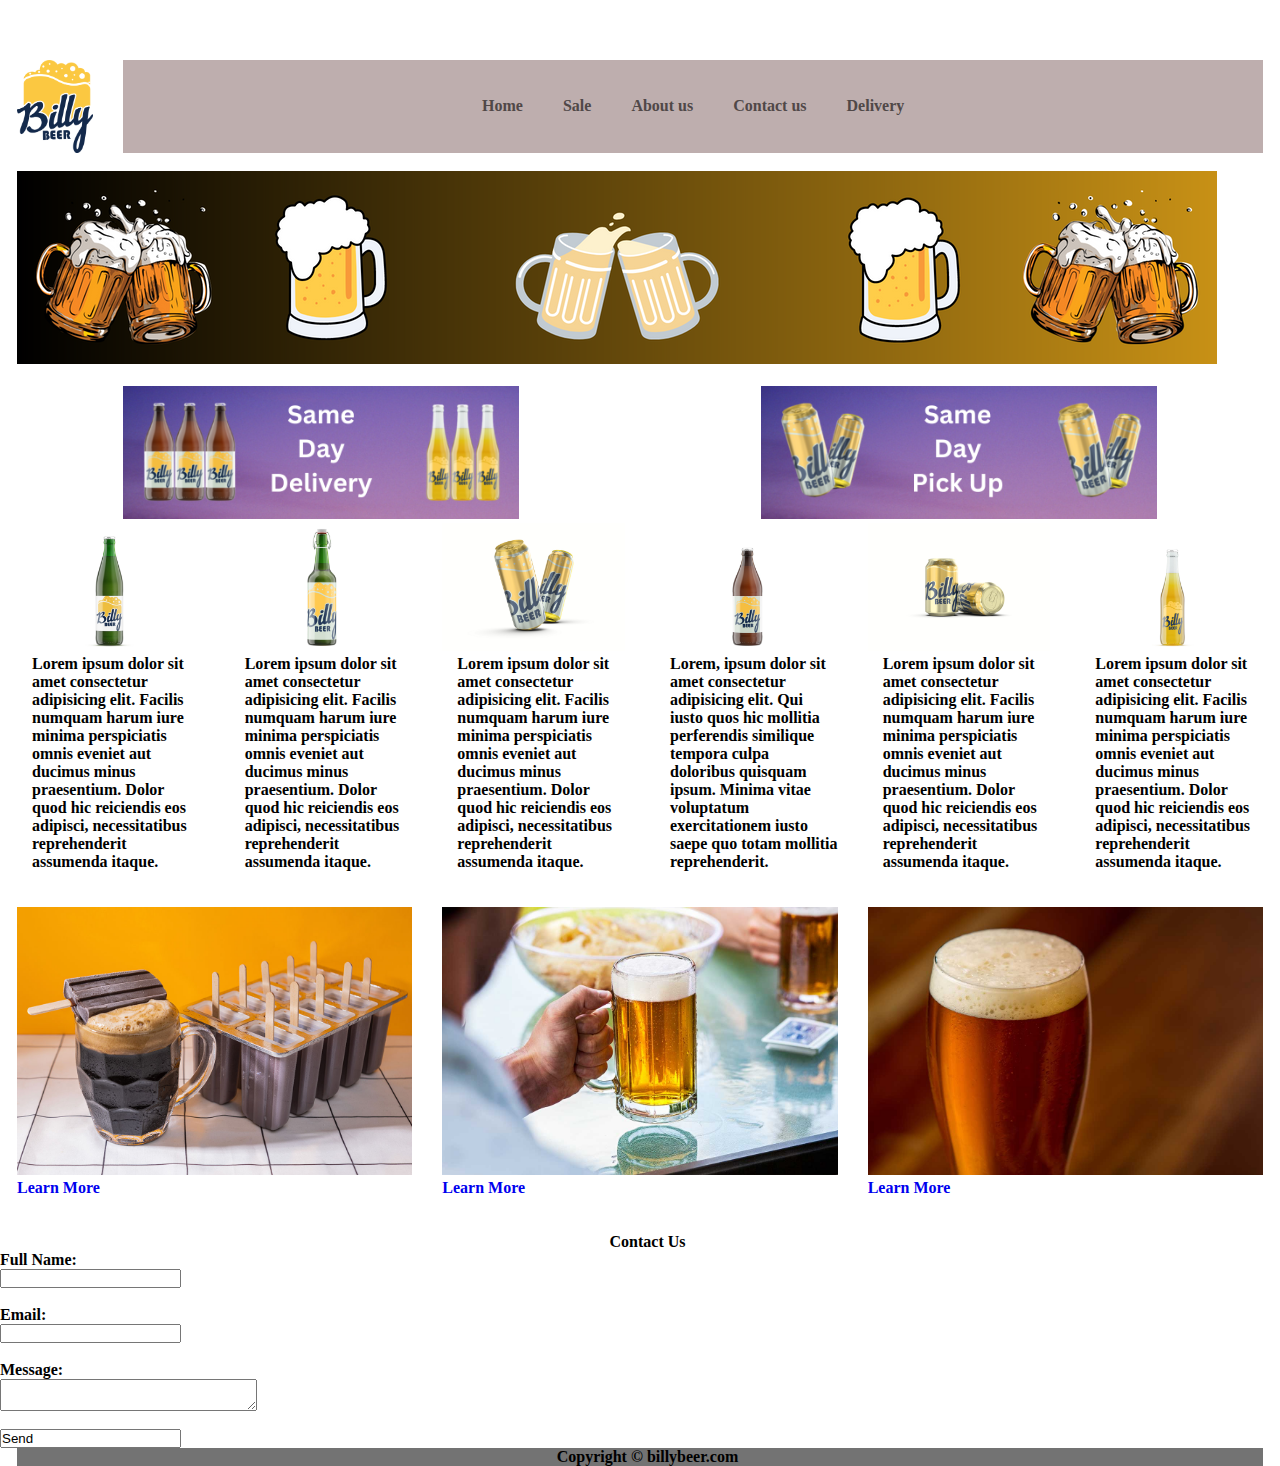
==== commit 413a0986: "Contact Area" ====
--- a/index.html
+++ b/index.html
@@ -41,10 +41,6 @@
         </nav>
          -->
 
-
-
-
-
       </header>
       <section class="grid-con">
         <h2 class="hidden">Hero Image</h2>
@@ -52,12 +48,7 @@
           <img src="./image/new-index-heroimage.png" alt="#">
         </div>
       </section>
-
-
-
-
-
-      <br>
+<br>
       <section class="grid-con">
         <h2 class="hidden">Offer Section</h2>
         <div class="col-span-4      m-col-span-4 m-col-start-2        l-col-span-4 l-col-start-2 ">
@@ -67,8 +58,6 @@
         <div class="col-span-4       m-col-span-4  m-col-start-8                 l-col-span-4 l-col-start-8 ">
           <img src="./image/pickup2.png" alt="#">
         </div>
-
-
 
         
       </section>
@@ -127,17 +116,35 @@
 <br>
     
 <p class="contact"> Contact Us</p>
+<!--The contact form which I made was not repsonsive at all, when i
+  tried making it responsive by adding grid it messed up the footer and the article section.
+   so I've listed the area or code where I will be working further-->
+<form>
+  <label for="name">Full Name:
+
+  </label>
+  <input type="text" id="name" name="name">
+  <br>
+
+  <label for="email">
+    Email:
+  </label>
+  <input type="email" id="email" name="email">
+  <br>
+
+  <label for="message">Message:</label><br>
+
+  <textarea id="message" name="message" rows="2" cols="30"></textarea><br>
+
+  <input type="send" value="Send">
+</form>
 
 
 
 
 
 
-
-
-
-
-      <!--will try to add footer navigation meny as well-->
+<!--will try to add footer navigation meny as well-->
 
       <footer class="grid-con">
         <h2 class="hidden">Website Footer</h2>
--- a/css/style.css
+++ b/css/style.css
@@ -1,12 +1,3 @@
-/* 
-    CSS Guide 
-
-    1.  General Styles (Normalize)
-
- */
-
-
- /* 1. ---General Styles--- */
 
  body {
     margin: 0px;
@@ -60,12 +51,12 @@
   display: flex;
   justify-content: center;
   align-items: center;
-  background-color: #f2f2f2;
+  background-color: #beaeae;
   padding: 10px;
 }
 
 #navbar a {
-  color: #333;
+  color: #504848;
   text-decoration: none;
   padding: 5px 10px;
   margin: 0 10px;
@@ -75,7 +66,7 @@
 }
 
 #navbar a:hover {
-  background-color: #333;
+  background-color: #4f5e6d;
   color: #fff;
 }
   
@@ -125,6 +116,7 @@
 /*footer*/
 .text-center-foot{
   text-align: center;
+  background-color: #333333af;
 }
 
 
